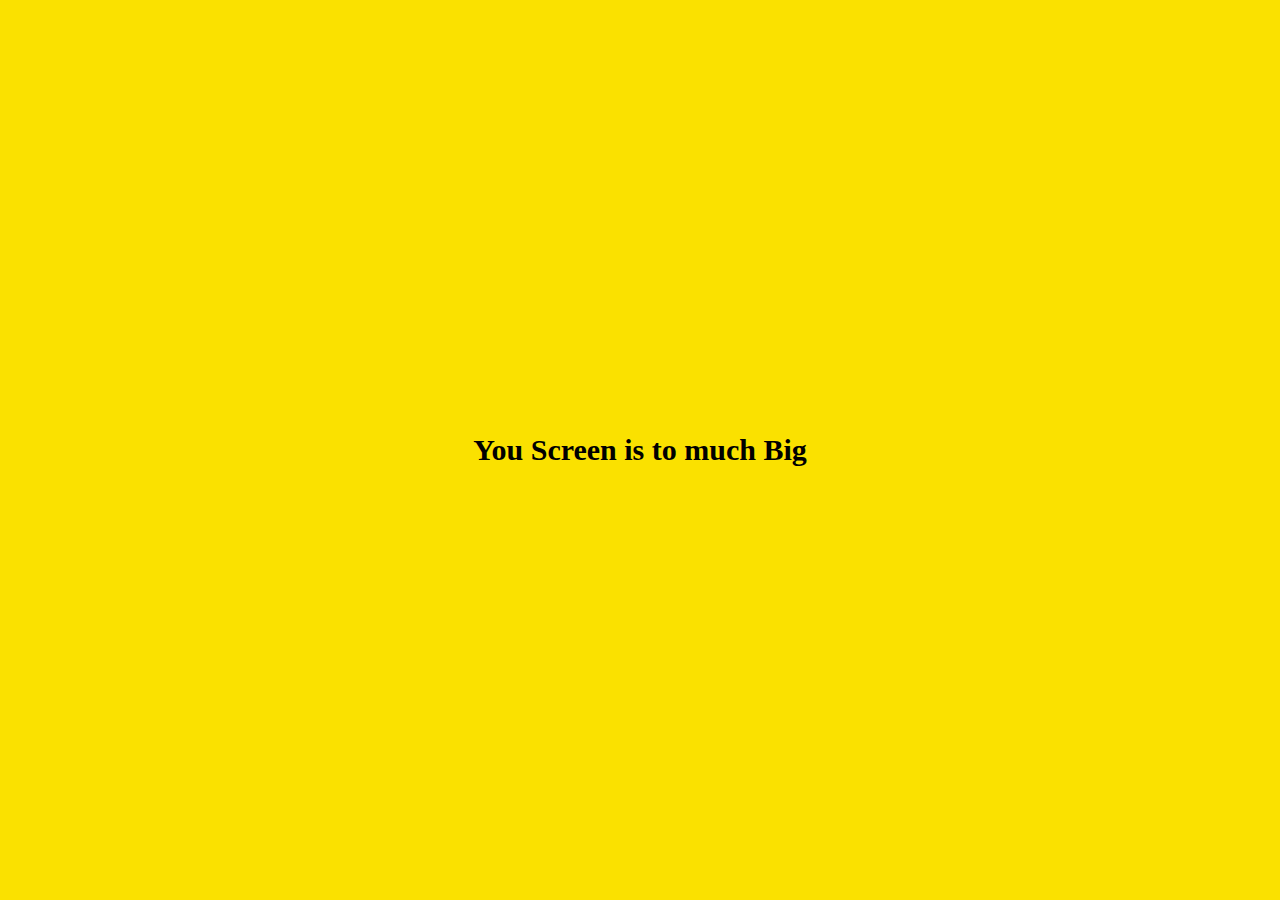
==== friends.html @ 70eb0f7a "Create friends.html" ====
<!DOCTYPE html>
<html lang="en">
  <head>
    <link href="./css/style.css" rel="stylesheet" <meta charset="UTF-8" />
    <meta http-equiv="X-UA-Compatible" content="IE=edge" />
    <meta name="viewport" content="width=device-width, initial-scale=1.0" />
    <title>Welcome to Kokoa Clone</title>
    <style>
      svg {
        height: 12px;
        width: 12px;
      }
    </style>
  </head>

  <body>
    <div class="status-bar">
      <div class="status-bar_column">
        <span>No Service</span>
        <svg
          xmlns="http://www.w3.org/2000/svg"
          class="h-6 w-6"
          fill="none"
          viewBox="0 0 24 24"
          stroke="currentColor"
          stroke-width="2"
        >
          <path
            stroke-linecap="round"
            stroke-linejoin="round"
            d="M8.111 16.404a5.5 5.5 0 017.778 0M12 20h.01m-7.08-7.071c3.904-3.905 10.236-3.905 14.141 0M1.394 9.393c5.857-5.857 15.355-5.857 21.213 0"
          />
        </svg>
      </div>
      <div class="status-bar_column">
        <span>18:43</span>
      </div>
      <div class="status-bar_column">
        <span>110%</span>
        <svg
          xmlns="http://www.w3.org/2000/svg"
          class="h-6w-6"
          fill="none"
          viewBox="0 0 24 24"
          stroke="currentColor"
          stroke-width="2"
        >
          <path
            stroke-linecap="round"
            stroke-linejoin="round"
            d="M17.657 16.657L13.414 20.9a1.998 1.998 0 01-2.827 0l-4.244-4.243a8 8 0 1111.314 0z"
          />
          <path
            stroke-linecap="round"
            stroke-linejoin="round"
            d="M15 11a3 3 0 11-6 0 3 3 0 016 0z"
          />
        </svg>
        <svg
          xmlns="http://www.w3.org/2000/svg"
          class="h-5 w-5"
          viewBox="0 0 20 20"
          fill="currentColor"
        >
          <path
            fill-rule="evenodd"
            d="M11.3 1.046A1 1 0 0112 2v5h4a1 1 0 01.82 1.573l-7 10A1 1 0 018 18v-5H4a1 1 0 01-.82-1.573l7-10a1 1 0 011.12-.38z"
            clip-rule="evenodd"
          />
        </svg>
      </div>
    </div>
    <header class="Screen_header">
      <h1 class="Screen_header_title">Friends</h1>
      <div class="Screen_header_icons">
        <span><i class="fas fa-search fa-lg"></i></span
        ><span><i class="fas fa-music fa-lg"></i></span
        ><span
          ><a href="settings.html"><i class="fas fa-cog fa-lg"></i></a
        ></span>
      </div>
    </header>
    <a class="Friends_display_link"
      ><i class="fas fa-info-circle"></i> Friends' Names Display
      <i class="fas fa-chevron-right fa-xs"></i
    ></a>
    <main class="Friends_Screens">
      <div class="user_components">
        <div class="user_components_column">
          <img
            class="user_components_profile user_components_profile_XL"
            src="https://w.namu.la/s/9cd92a6b3065d94164c2a479bc2d6ecc0e60cccaf8737f9b043ae6c7e7e5b4ad472efbf8a2f8736cd7adf44a92ed5e7676f80df7b47cbc6a47f2be59f834c32e0b04b860b3791d3a8c3a0aa4a629b79b7105eb895b23733b28cd7a5e2050b31f"
          />
          <div class="user_components_text">
            <h1 class="user_components_title">Nami</h1>
            <!-- <p class="user_components_SubTitle">please check My kakao Account</p> -->
          </div>
        </div>
      </div>
      <div class="Friends_Screens_channel">
        <div class="Friends_Screens_channel_header">
          <span>Channel </span>
          <i class="fas fa-chevron-up fa-xs"></i>
        </div>
        <div class="user_components">
          <div class="user_components_column">
            <img
              class="user_components_profile user_components_profile_sm"
              src="https://w.namu.la/s/9cd92a6b3065d94164c2a479bc2d6ecc0e60cccaf8737f9b043ae6c7e7e5b4ad472efbf8a2f8736cd7adf44a92ed5e7676f80df7b47cbc6a47f2be59f834c32e0b04b860b3791d3a8c3a0aa4a629b79b7105eb895b23733b28cd7a5e2050b31f"
            />
            <div class="user_components_text">
              <h3 class="user_components_title user_components_title_not_bold">
                Channel
              </h3>
              <!-- <p class="user_components_SubTitle">please check My kakao Account</p> -->
            </div>
          </div>
          <div class="user_components_column">
            <div>
              <span>2</span>
              <i class="fas fa-chevron-right fa-xs"></i>
            </div>
          </div>
        </div>
      </div>
    </main>
    <nav class="nav_icon">
      <ul class="nav_icon_ul">
        <li class="nav_icon_icon">
          <a class="nav_icon_link" href="friends.html"
            ><i class="fas fa-user fa-lg"></i
          ></a>
        </li>
        <li class="nav_icon_icon">
          <a class="nav_icon_link" href="Chat.html"
            ><span class="nav_icon_chat badge">1</span
            ><i class="far fa-comment fa-lg"></i
          ></a>
        </li>
        <li class="nav_icon_icon">
          <a class="nav_icon_link" href="Find.html"
            ><i class="fas fa-search fa-lg"></i
          ></a>
        </li>
        <li class="nav_icon_icon">
          <a class="nav_icon_link" href="More.html"
            ><span class="nav_icon_dat"></span
            ><i class="fas fa-ellipsis-h fa-lg"></i
          ></a>
        </li>
      </ul>
    </nav>
    <div class="Kokoa_main_screen">
      <i class="fas fa-comment fa-lg"></i>
    </div>
    <div class="No_Mobile">
      <span>You Screen is to much Big</span>
    </div>
    <script
      src="https://kit.fontawesome.com/6478f529f2.js"
      crossorigin="anonymous"
    ></script>
  </body>
</html>
---- css/style.css ----
@import "reset.css";
@import "variables.css";

/* components */
@import "../components/status-bar.css";
@import "../components/nav_bar.css";
@import "../components/Screen_header.css";
@import "../components/user_components.css";
@import "../components/badge.css";
@import "../components/icon_row.css";
@import "../components/alt_screen_header.css";
@import "../components/No-Mobile.css";

/* screens */
@import "../screen/LogIn.css";
@import "../screen/friends.css";
@import "../screen/Find.css";
@import "../screen/More.css";
@import "../screen/Settings.css";
@import "../screen/Chats.css";

.Friends_Screens {
  padding: 0px var(--margin);
}

a {
  text-decoration: none;
  color: black;
}
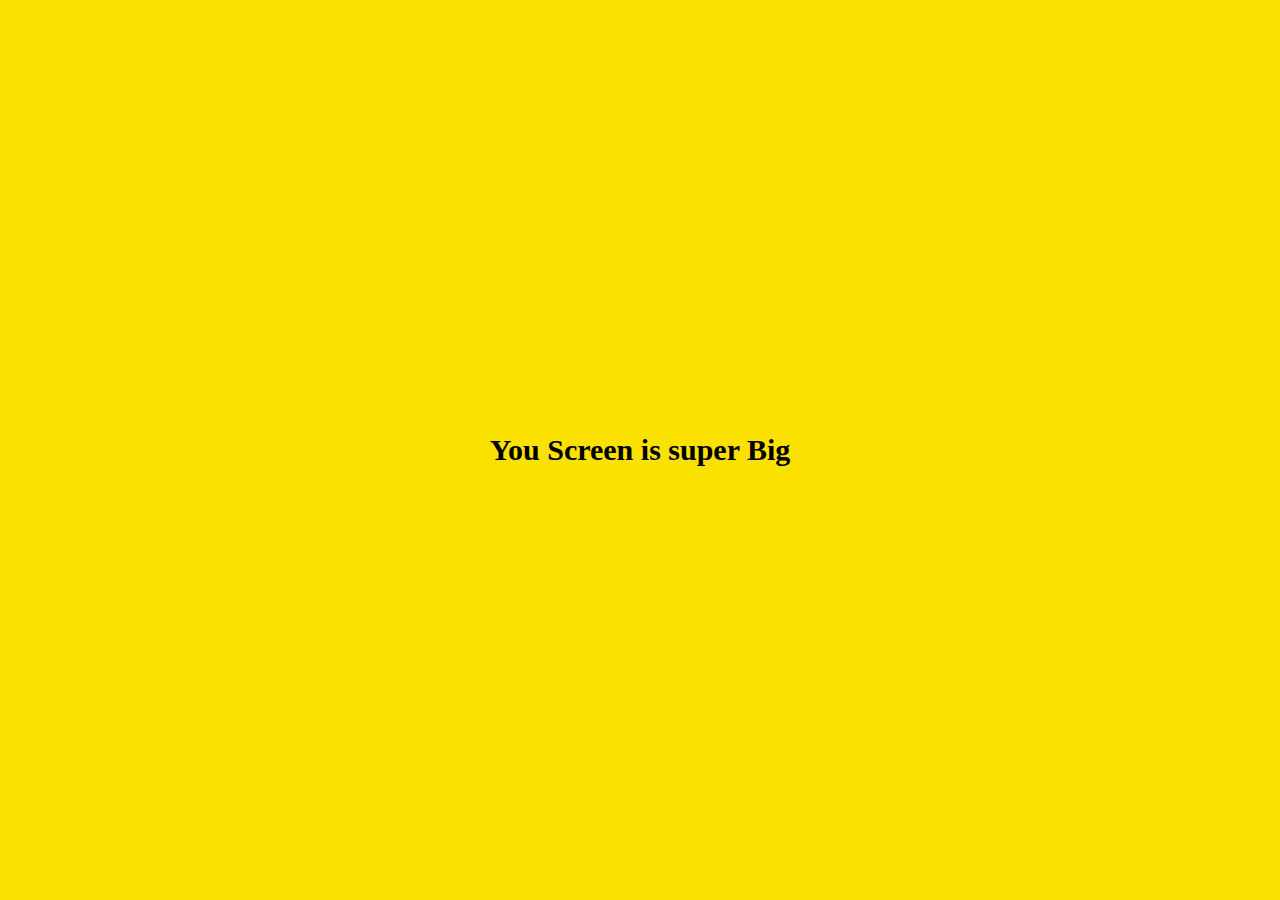
==== commit 4d2b17d1: "to much -> super" ====
--- a/friends.html
+++ b/friends.html
@@ -154,7 +154,7 @@
       <i class="fas fa-comment fa-lg"></i>
     </div>
     <div class="No_Mobile">
-      <span>You Screen is to much Big</span>
+      <span>You Screen is super Big</span>
     </div>
     <script
       src="https://kit.fontawesome.com/6478f529f2.js"
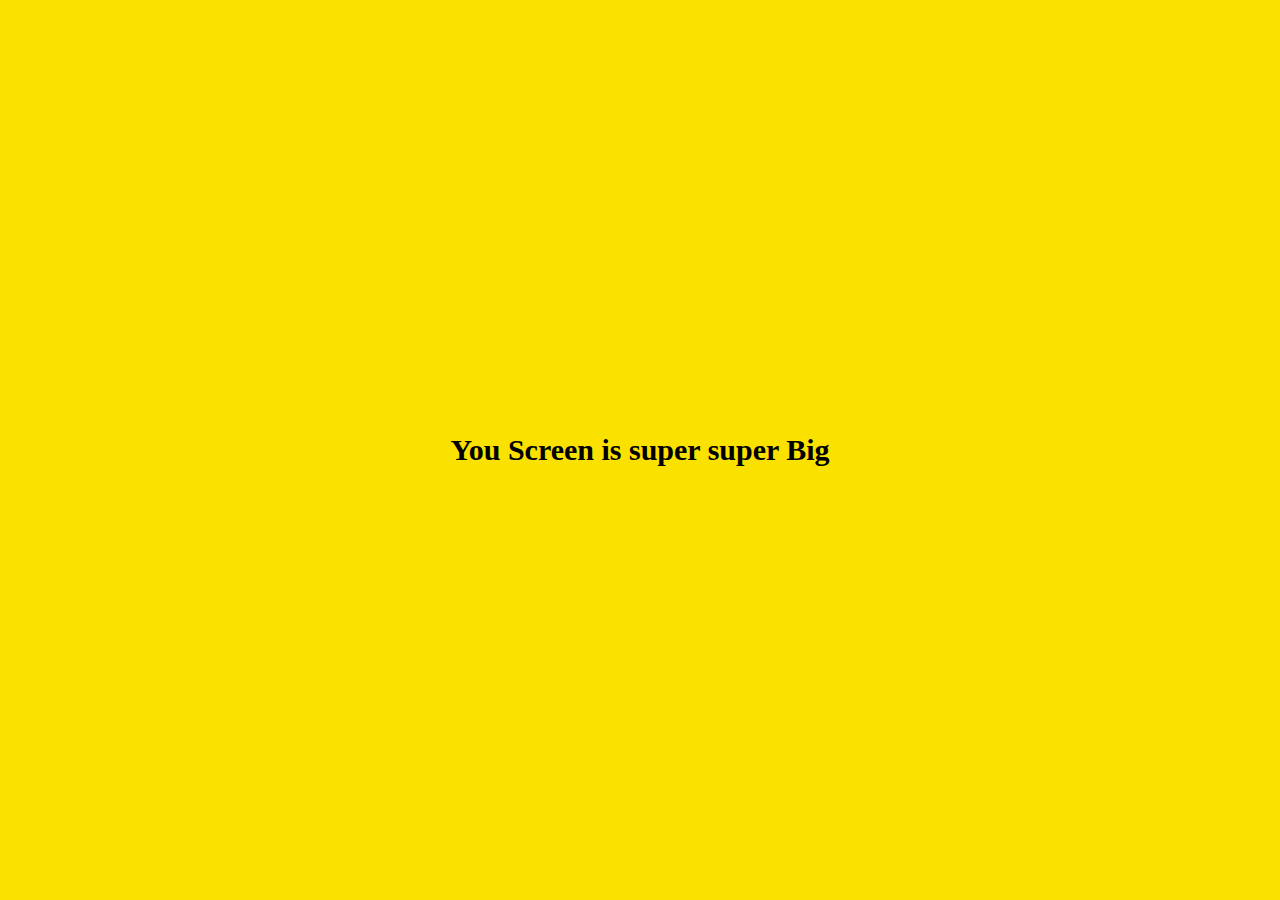
==== commit 8ad60f6e: "Update friends.html" ====
--- a/friends.html
+++ b/friends.html
@@ -154,7 +154,7 @@
       <i class="fas fa-comment fa-lg"></i>
     </div>
     <div class="No_Mobile">
-      <span>You Screen is super Big</span>
+      <span>You Screen is super super Big</span>
     </div>
     <script
       src="https://kit.fontawesome.com/6478f529f2.js"
